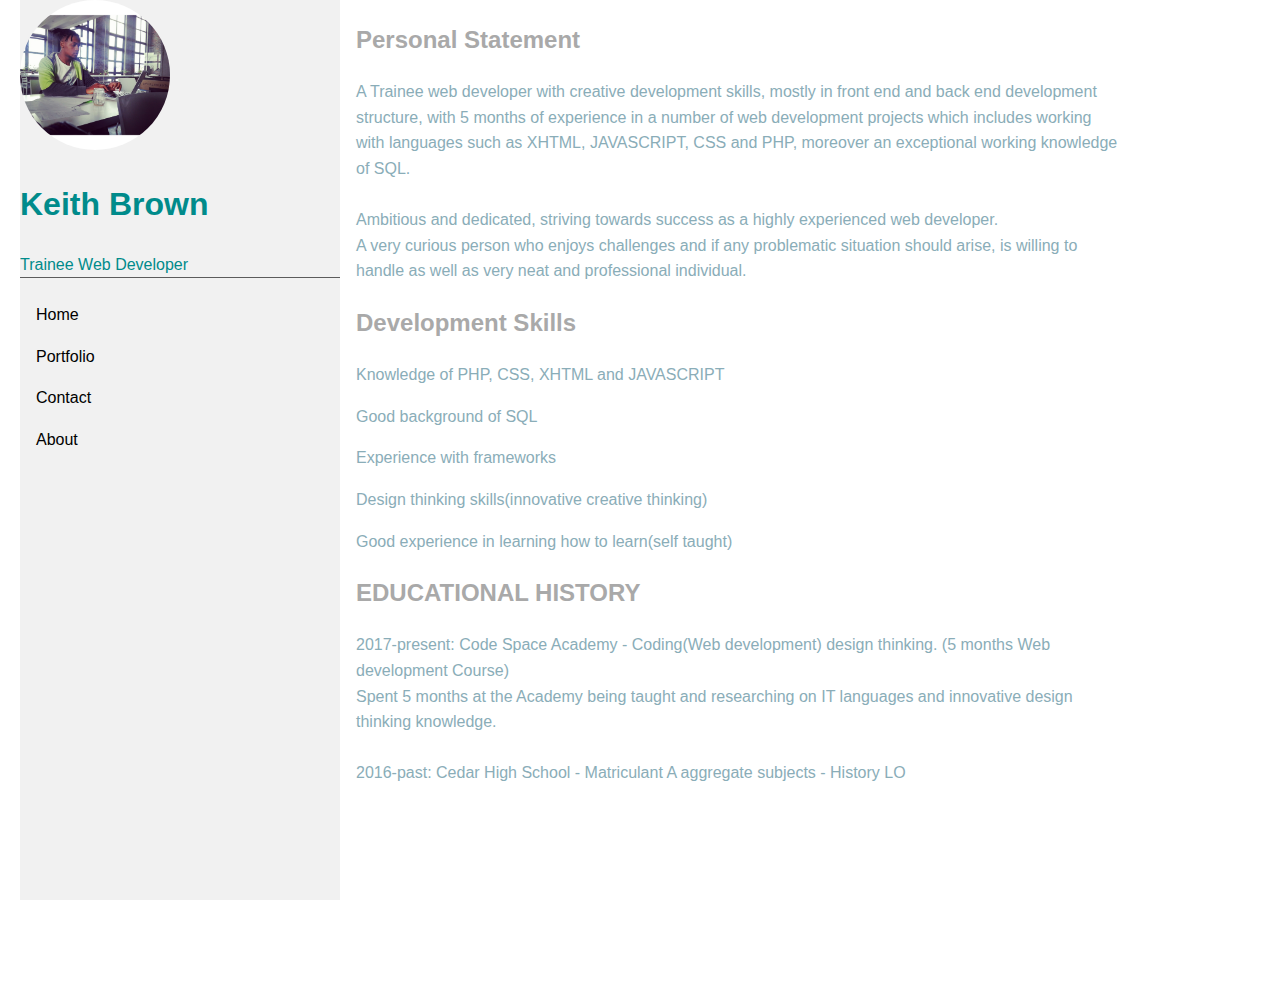
==== keith_brown/index.html @ ef7d7d7a "keith_Brown" ====
<!DOCTYPE html>
<html lang="en">
<head>
    <meta charset="UTF-8">
    <title>Keith Brown</title>
    <Link rel="stylesheet" href="css/style.css" type="text/css">
</head>

<div class="container">
    <body>


    <nav>

        <ul>
            <img class="img-circle" src="img/tyga.jpg" style="zoom:100%;">
            <li><h1 id="hone">Keith Brown</h1></li>
            <li><p id="para"> Trainee Web Developer</p></li>
            <li><a href="index.html">Home</a></li>
            <li><a href="portfolio.html">Portfolio</a></li>
            <li><a href="contact.html">Contact</a></li>
            <li><a href="about.html">About</a></li>
        </ul>


    </nav>


    <div style="margin-left:25%;padding:1px 16px;height:1000px;">
        <h2>Personal Statement</h2>
        <div class="columns ten">
            <p class="personal">A Trainee web developer with creative development skills, mostly in front end and back
                end
                development structure, with 5 months of experience in a number of web development projects which
                includes working with languages such as XHTML, JAVASCRIPT, CSS and PHP, moreover an exceptional working
                knowledge of SQL.
                <br>
                <br>
                Ambitious and dedicated, striving towards success as a highly experienced web developer.

                <br>

                A very curious person who enjoys challenges and if any problematic situation should arise,
                is willing to handle as well as very neat and professional individual.
            </p>

            <ul>
                <ol><h2 class="htwo">Development Skills</h2></ol>
                <ol><p>Knowledge of PHP, CSS, XHTML and JAVASCRIPT</p></ol>
                <ol><p>Good background of SQL</p></ol>
                <ol><p>Experience with frameworks </p></ol>
                <ol><p>Design thinking skills(innovative creative thinking)</p></ol>
                <ol><p>Good experience in learning how to learn(self taught)</p></ol>
            </ul>

            <h2 class="htwo">EDUCATIONAL HISTORY</h2>

            <p class="personal">2017-present: Code Space Academy - Coding(Web development)
                design thinking.
                (5 months Web development Course)<br>
                Spent 5 months at the Academy being taught and researching on IT languages and innovative design
                thinking knowledge.
                </br>
                <br>
                2016-past: Cedar High School - Matriculant
                A aggregate subjects - History LO</p>

        </div>
    </div>

    </body>


</div>
</html>
---- keith_brown/css/style.css ----
body {
    margin: 0;
}

nav ul {
    list-style-type: none;
    margin: 0;
    padding: 0;
    width: 25%;
    background-color: #f1f1f1;
    position: fixed;
    height: 100%;
    overflow: auto;
}

nav li a {
    display: block;
    color: #000;
    padding: 8px 16px;
    text-decoration: none;
}

/*nav li a:hover .active {*/
/*background-color: lightblue;*/
/*color: white;*/
/*}*/

nav li a:hover:not(.active) {
    background-color: darkcyan;
    color: white;
}

.container {
    color: darkgray;
    font-family: "Arial";
}

nav .img-circle {
    border-radius: 50%;
    width: 150px;
}

#hone {
    color: darkcyan;
}

#para {
    border-bottom: 1px solid #5b5b5b;
    color: darkcyan;
}

#hello {
    font-family: "Arial";
}

/*GRID*/
.container {
    position: relative;
    width: 100%;
    /*max-width: 960px;*/
    margin: 0 auto;
    padding: 0 20px;
    /*box-sizing: border-box; */
}

.one.columns {
    width: 4.66666666667%;
}

.two.columns {
    width: 13.3333333333%;
}

.three.columns {
    width: 22%;
}

.four.columns {
    width: 30.6666666667%;
}

.five.columns {
    width: 39.3333333333%;
}

.six.columns {
    width: 48%;
}

.seven.columns {
    width: 56.6666666667%;
}

.eight.columns {
    width: 65.3333333333%;
}

.nine.columns {
    width: 74.0%;
}

.ten.columns {
    width: 82.6666666667%;
}

.eleven.columns {
    width: 91.3333333333%;
}

.twelve.columns {
    width: 100%;
    margin-left: 0;
}

.one-third.column {
    width: 30.6666666667%;
}

.two-thirds.column {
    width: 65.3333333333%;
}

.one-half.column {
    width: 48%;
}

textarea {
    min-height: 65px;
    padding-top: 6px;
    padding-bottom: 6px;
}

input[type="submit"] {
    display: inline-block;
    height: 38px;
    padding: 0 30px;
    color: #555;
    text-align: center;
    font-size: 11px;
    font-weight: 600;
    line-height: 38px;
    letter-spacing: .1rem;
    text-transform: uppercase;
    text-decoration: none;
    white-space: nowrap;
    background-color: transparent;
    border-radius: 4px;
    border: 1px solid #bbb;
    cursor: pointer;
    box-sizing: border-box;
}

body {
    font-size: 1em; /* currently ems cause chrome bug misinterpreting rems on body element */
    line-height: 1.6;
    font-weight: 400;
    font-family: "Raleway", "HelveticaNeue", "Helvetica Neue", Helvetica, Arial, sans-serif;
    color: darkgray;
}

input[type="checkbox"] {
    display: inline;
}

input[type="text"], input[type="email"] {
    height: 38px;
    padding: 6px 10px; /* The 6px vertically centers text on FF, ignored by Webkit */
    background-color: #fff;
    border: 1px solid #D1D1D1;
    border-radius: 4px;
    box-shadow: none;
    box-sizing: border-box;
}

.personal {
    font-family: "Arial";
    color: #8aadb8;
}

/* Lists
–––––––––––––––––––––––––––––––––––––––––––––––––– */
ul {
    list-style: circle inside;
}

ol {
    list-style: decimal inside;
    color: #8aadb8;
}

ol, ul {
    padding-left: 0;
    margin-top: 0;
}

.htwo {
    color: darkgray;
}

/*image gallery for portfolio*/
div.gallery {
    margin-top: 20px;
    margin-right: 80px;
    border: 1px solid #ccc;
    float: left;
    width: 200px;
    height: 200px;
    margin-bottom: 290px;
}

div.gallery:hover {
    border: 1px solid #777;
}

div.gallery img {
    width: 100%;
    height: 100%;
}

div.desc {
    padding: 15px;
    text-align: center;
}
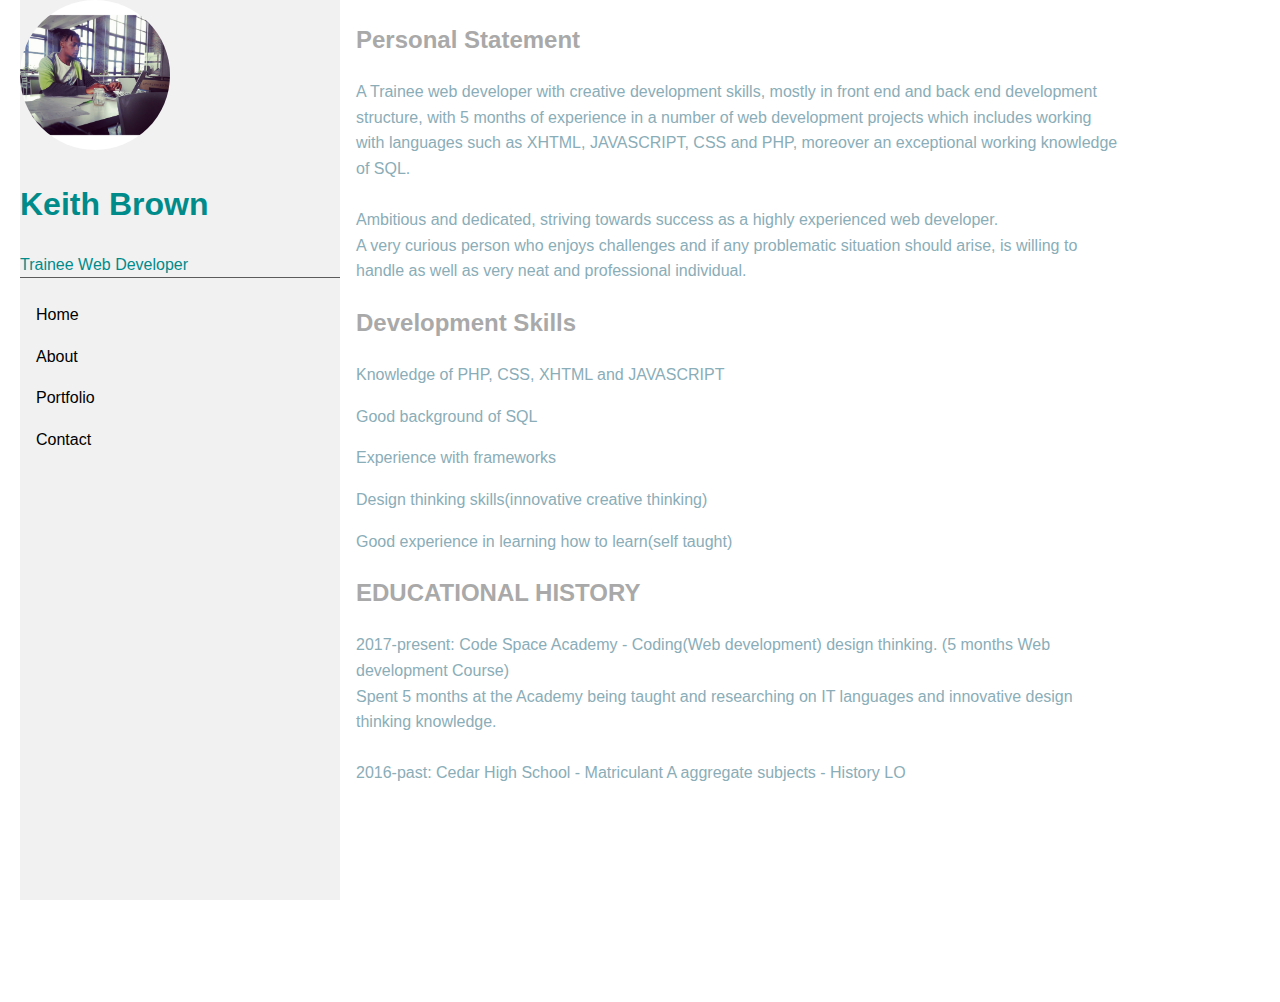
==== commit 0fd5f327: "Add files via upload" ====
--- a/keith_brown/index.html
+++ b/keith_brown/index.html
@@ -17,9 +17,10 @@
             <li><h1 id="hone">Keith Brown</h1></li>
             <li><p id="para"> Trainee Web Developer</p></li>
             <li><a href="index.html">Home</a></li>
+            <li><a href="about.html">About</a></li>
             <li><a href="portfolio.html">Portfolio</a></li>
             <li><a href="contact.html">Contact</a></li>
-            <li><a href="about.html">About</a></li>
+
         </ul>
 
 
--- a/keith_brown/css/style.css
+++ b/keith_brown/css/style.css
@@ -60,6 +60,7 @@
     /*max-width: 960px;*/
     margin: 0 auto;
     padding: 0 20px;
+    font-family: "Arial";
     /*box-sizing: border-box; */
 }
 
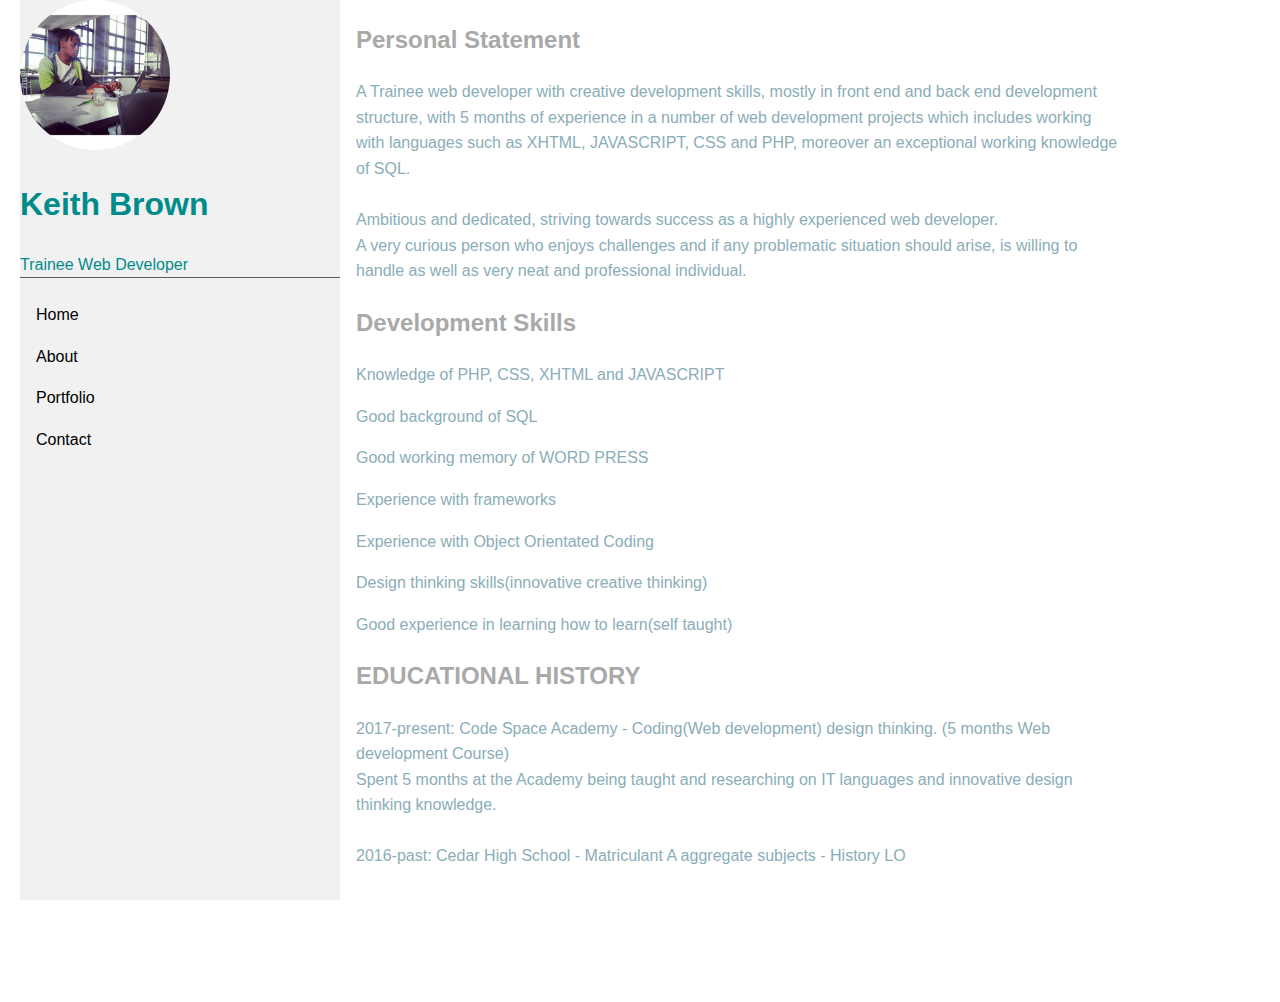
==== commit 288302e0: "Add files via upload" ====
--- a/keith_brown/index.html
+++ b/keith_brown/index.html
@@ -49,7 +49,9 @@
                 <ol><h2 class="htwo">Development Skills</h2></ol>
                 <ol><p>Knowledge of PHP, CSS, XHTML and JAVASCRIPT</p></ol>
                 <ol><p>Good background of SQL</p></ol>
+                <ol><p>Good working memory of WORD PRESS</p></ol>
                 <ol><p>Experience with frameworks </p></ol>
+                <ol><p>Experience with Object Orientated Coding </p></ol>
                 <ol><p>Design thinking skills(innovative creative thinking)</p></ol>
                 <ol><p>Good experience in learning how to learn(self taught)</p></ol>
             </ul>
